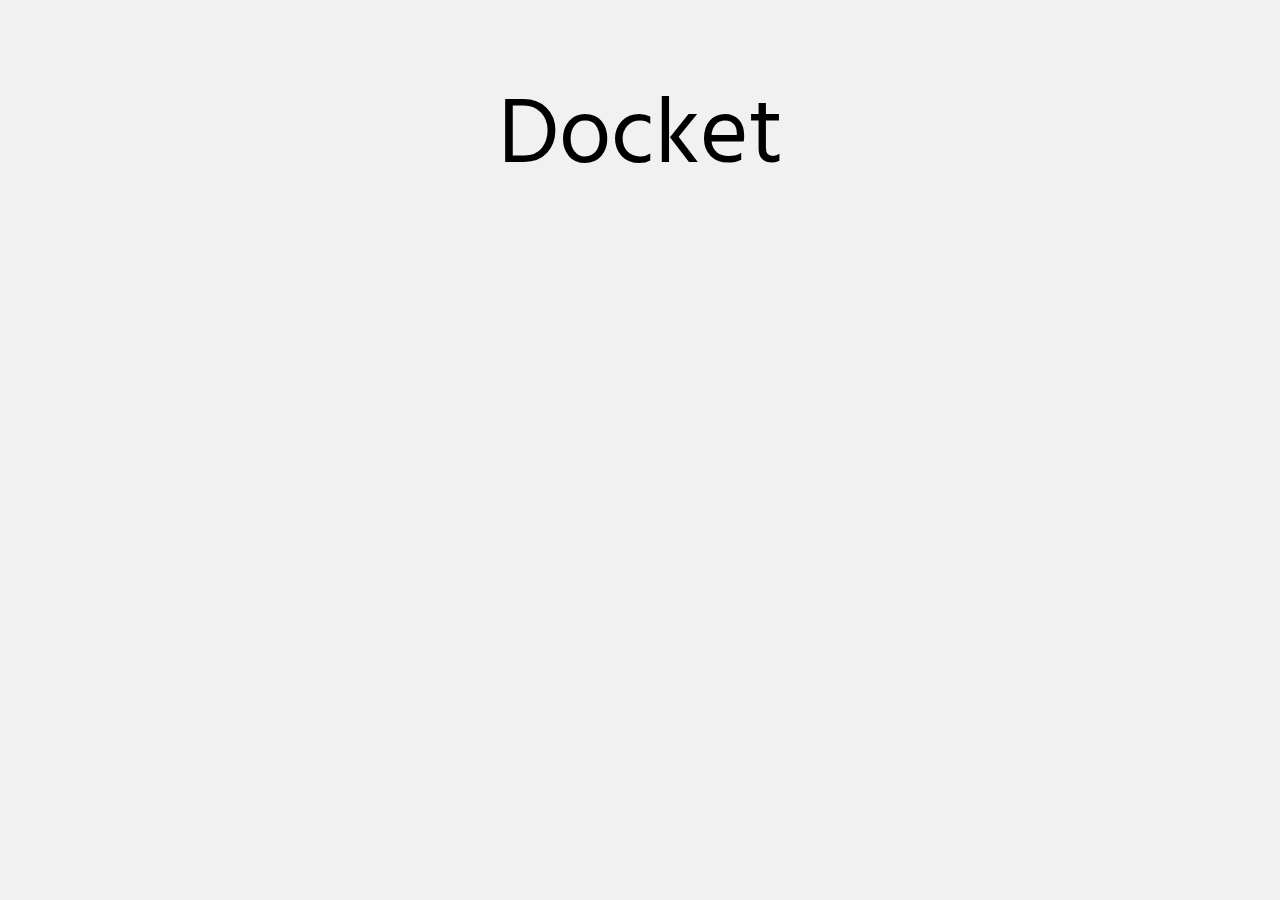
==== index.html @ c2086dcc "Front end setup" ====
<html>
<head>
	<!--Imported-->
	<link href='https://fonts.googleapis.com/css?family=Hind+Siliguri:400,700,300' rel='stylesheet' type='text/css'>
	<script src="https://ajax.googleapis.com/ajax/libs/jquery/2.1.4/jquery.min.js"></script>

	<!--Native-->
	<link href='style.css' rel='stylesheet' type='text/css'>
	<script src='script.js'></script>

</head>
<body>
	<title>Docket</title>
	<div id='header'>
		<div id='title'>Docket</div>
	</div>
</body>
</html>
---- style.css ----
body{
	background:#f1f1f1;
}
#title{
	font-family: 'Hind Siliguri', sans-serif;
	font-size:70pt;
	text-align: center;
	padding-top:50px;
}
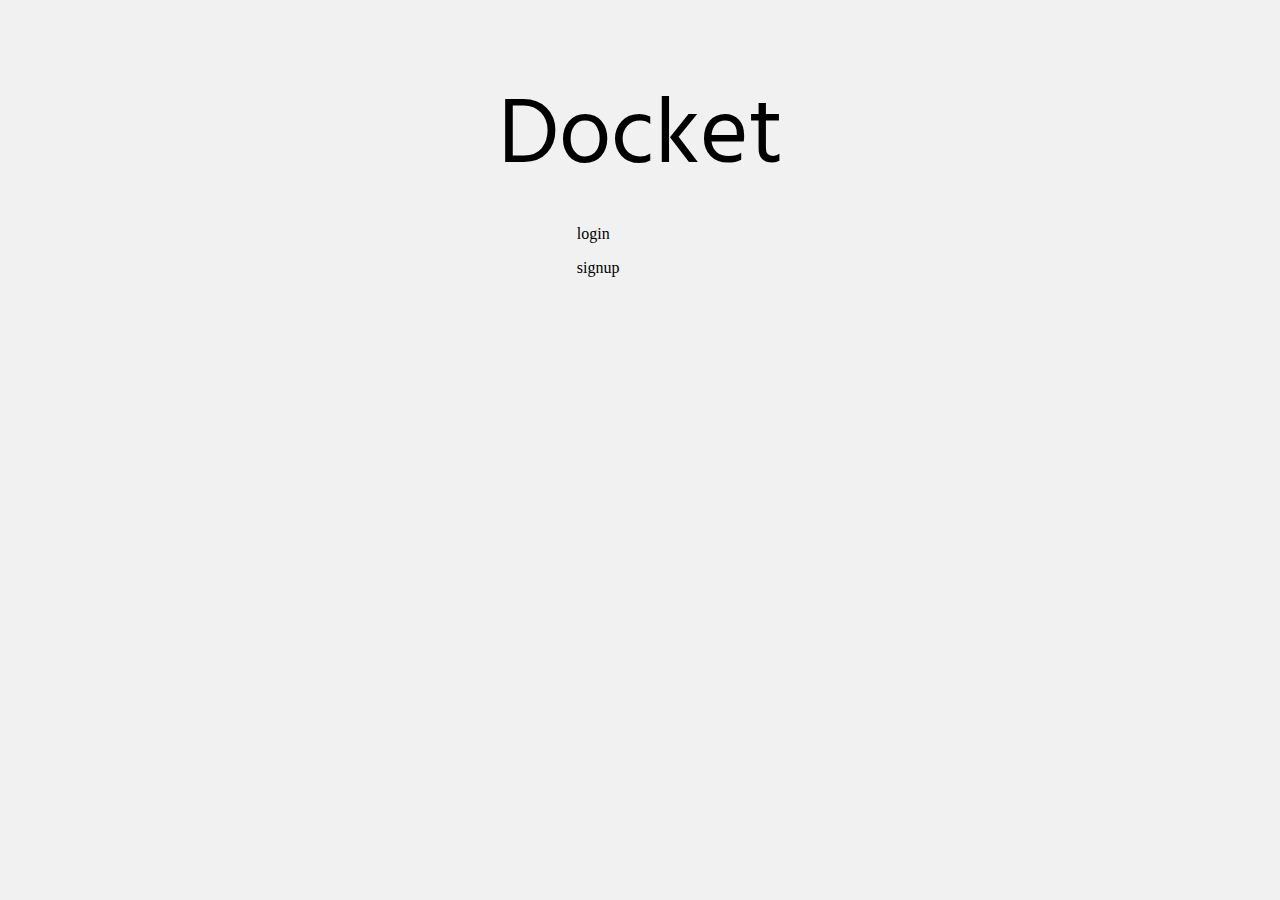
==== commit e3bca245: "w" ====
--- a/index.html
+++ b/index.html
@@ -14,5 +14,9 @@
 	<div id='header'>
 		<div id='title'>Docket</div>
 	</div>
+	<div id='loginStuff'>
+		<p id='loginbutton'>login</p>
+		<p id='signup'>signup</p>
+	</div>
 </body>
 </html>--- a/style.css
+++ b/style.css
@@ -6,4 +6,11 @@
 	font-size:70pt;
 	text-align: center;
 	padding-top:50px;
+}
+#entryForm{
+	padding-left: 45%;
+}
+#loginStuff{
+	padding-left: 45%;
+	
 }